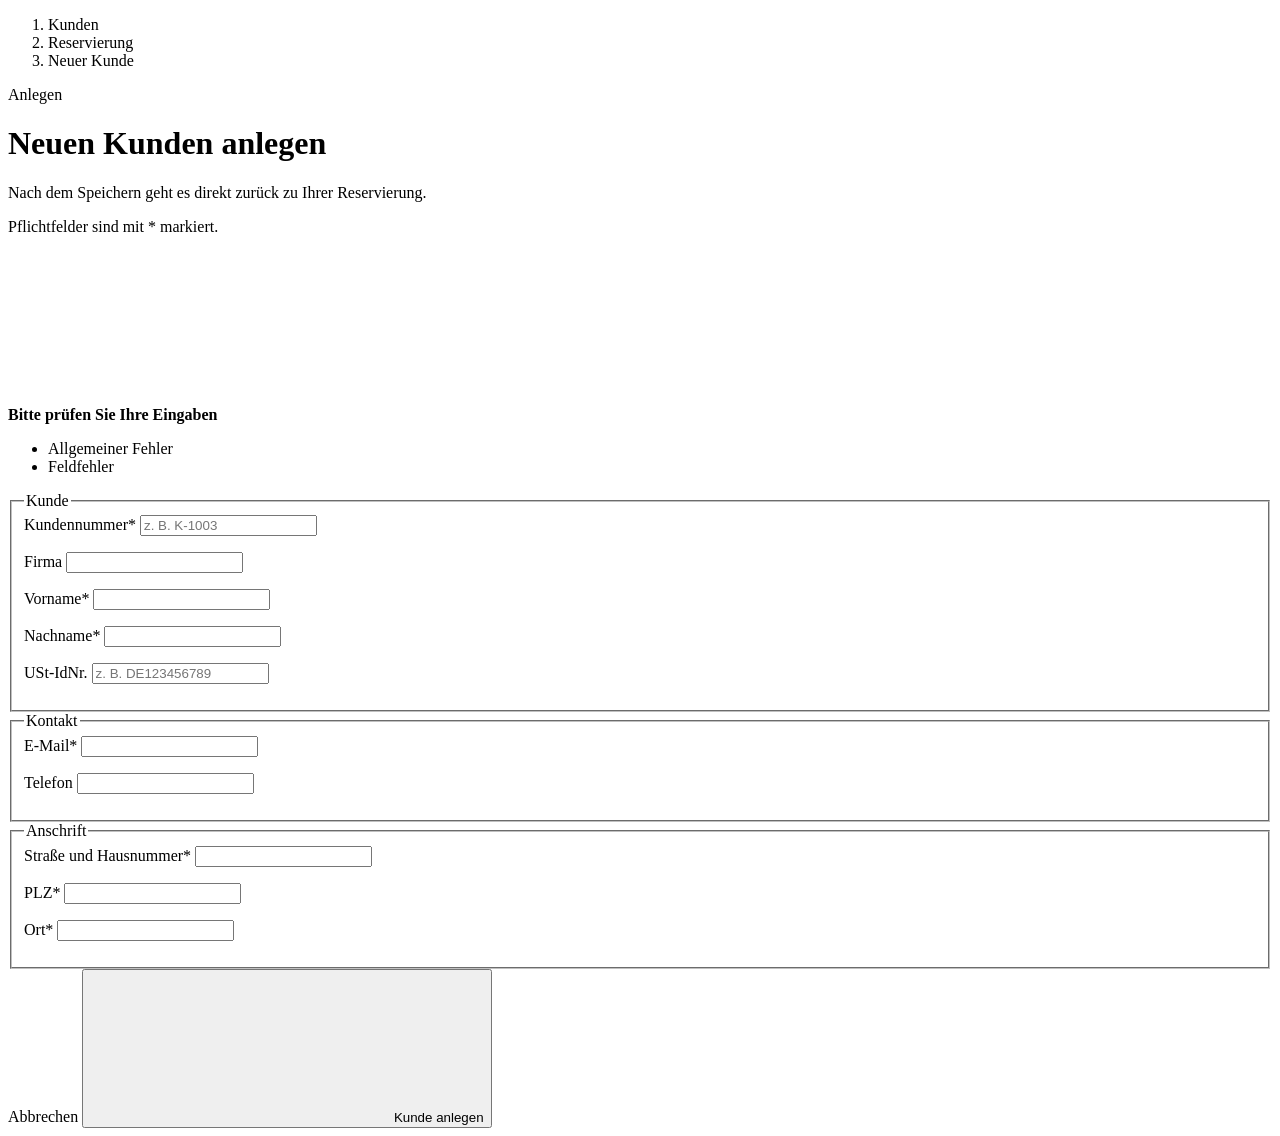
==== maschinenverleih/src/main/resources/templates/kunden/formular.html @ 533b96c6 "CI/CD: Workflows, Anlegen erster Seiten" ====
<!DOCTYPE html>
<html lang="de" xmlns:th="http://www.thymeleaf.org"
      th:replace="~{fragments/layout :: layout(~{::title}, ~{::#seite})}">
<head>
    <title>Kunde anlegen – Maschinenverleih</title>
</head>
<body>
<div id="seite" th:with="ausReservierung=${maschineId != null}">
    <nav class="brotkrumen" aria-label="Brotkrumen">
        <ol>
            <li th:unless="${ausReservierung}"><a th:href="@{/kunden}">Kunden</a></li>
            <li th:if="${ausReservierung}"><a th:href="@{/reservieren(maschineId=${maschineId}, von=${von}, bis=${bis})}">Reservierung</a></li>
            <li aria-current="page">Neuer Kunde</li>
        </ol>
    </nav>

    <div class="seitenkopf">
        <div>
            <span class="ueberzeile">Anlegen</span>
            <h1>Neuen Kunden anlegen</h1>
            <p th:if="${ausReservierung}">Nach dem Speichern geht es direkt zurück zu Ihrer Reservierung.</p>
            <p th:unless="${ausReservierung}">Pflichtfelder sind mit <span class="pflicht">*</span> markiert.</p>
        </div>
    </div>

    <form class="karte" th:object="${formular}" th:action="@{/kunden}" method="post" novalidate>
        <input type="hidden" name="maschineId" th:if="${ausReservierung}" th:value="${maschineId}">
        <input type="hidden" name="von" th:if="${ausReservierung}" th:value="${von}">
        <input type="hidden" name="bis" th:if="${ausReservierung}" th:value="${bis}">

        <div th:if="${#fields.hasErrors('*')}" class="meldung meldung--fehler" role="alert">
            <svg aria-hidden="true" focusable="false"><use href="/img/icons.svg#warnung"/></svg>
            <div>
                <strong>Bitte prüfen Sie Ihre Eingaben</strong>
                <ul>
                    <li th:each="e : ${#fields.globalErrors()}" th:text="${e}">Allgemeiner Fehler</li>
                    <li th:each="e : ${#fields.detailedErrors()}" th:if="${!e.global}">
                        <a th:href="'#' + ${e.fieldName}" th:text="${e.message}">Feldfehler</a></li>
                </ul>
            </div>
        </div>

        <fieldset class="feldgruppe">
            <legend>Kunde</legend>
            <div class="formular-raster">
                <div class="feld" th:classappend="${#fields.hasErrors('kundennummer')} ? 'feld--fehler'">
                    <label for="kundennummer">Kundennummer<span class="pflicht" aria-hidden="true">*</span></label>
                    <input type="text" th:field="*{kundennummer}" required maxlength="20" placeholder="z. B. K-1003"
                           aria-describedby="kundennummer-fehler" th:aria-invalid="${#fields.hasErrors('kundennummer')} ? 'true'">
                    <p class="feld-fehler" id="kundennummer-fehler" th:if="${#fields.hasErrors('kundennummer')}" th:errors="*{kundennummer}"></p>
                </div>
                <div class="feld" th:classappend="${#fields.hasErrors('firma')} ? 'feld--fehler'" style="grid-column: span 2">
                    <label for="firma">Firma</label>
                    <input type="text" th:field="*{firma}" maxlength="100" autocomplete="organization"
                           aria-describedby="firma-fehler" th:aria-invalid="${#fields.hasErrors('firma')} ? 'true'">
                    <p class="feld-fehler" id="firma-fehler" th:if="${#fields.hasErrors('firma')}" th:errors="*{firma}"></p>
                </div>
                <div class="feld" th:classappend="${#fields.hasErrors('vorname')} ? 'feld--fehler'">
                    <label for="vorname">Vorname<span class="pflicht" aria-hidden="true">*</span></label>
                    <input type="text" th:field="*{vorname}" required maxlength="50" autocomplete="given-name"
                           aria-describedby="vorname-fehler" th:aria-invalid="${#fields.hasErrors('vorname')} ? 'true'">
                    <p class="feld-fehler" id="vorname-fehler" th:if="${#fields.hasErrors('vorname')}" th:errors="*{vorname}"></p>
                </div>
                <div class="feld" th:classappend="${#fields.hasErrors('nachname')} ? 'feld--fehler'">
                    <label for="nachname">Nachname<span class="pflicht" aria-hidden="true">*</span></label>
                    <input type="text" th:field="*{nachname}" required maxlength="50" autocomplete="family-name"
                           aria-describedby="nachname-fehler" th:aria-invalid="${#fields.hasErrors('nachname')} ? 'true'">
                    <p class="feld-fehler" id="nachname-fehler" th:if="${#fields.hasErrors('nachname')}" th:errors="*{nachname}"></p>
                </div>
                <div class="feld" th:classappend="${#fields.hasErrors('ustId')} ? 'feld--fehler'">
                    <label for="ustId">USt-IdNr.</label>
                    <input type="text" th:field="*{ustId}" maxlength="20" placeholder="z. B. DE123456789"
                           aria-describedby="ustId-fehler" th:aria-invalid="${#fields.hasErrors('ustId')} ? 'true'">
                    <p class="feld-fehler" id="ustId-fehler" th:if="${#fields.hasErrors('ustId')}" th:errors="*{ustId}"></p>
                </div>
            </div>
        </fieldset>

        <fieldset class="feldgruppe">
            <legend>Kontakt</legend>
            <div class="formular-raster">
                <div class="feld" th:classappend="${#fields.hasErrors('email')} ? 'feld--fehler'">
                    <label for="email">E-Mail<span class="pflicht" aria-hidden="true">*</span></label>
                    <input type="email" th:field="*{email}" required maxlength="100" autocomplete="email"
                           aria-describedby="email-fehler" th:aria-invalid="${#fields.hasErrors('email')} ? 'true'">
                    <p class="feld-fehler" id="email-fehler" th:if="${#fields.hasErrors('email')}" th:errors="*{email}"></p>
                </div>
                <div class="feld" th:classappend="${#fields.hasErrors('telefon')} ? 'feld--fehler'">
                    <label for="telefon">Telefon</label>
                    <input type="tel" th:field="*{telefon}" maxlength="30" autocomplete="tel"
                           aria-describedby="telefon-fehler" th:aria-invalid="${#fields.hasErrors('telefon')} ? 'true'">
                    <p class="feld-fehler" id="telefon-fehler" th:if="${#fields.hasErrors('telefon')}" th:errors="*{telefon}"></p>
                </div>
            </div>
        </fieldset>

        <fieldset class="feldgruppe" style="margin-bottom:0">
            <legend>Anschrift</legend>
            <div class="formular-raster">
                <div class="feld breit" th:classappend="${#fields.hasErrors('strasse')} ? 'feld--fehler'">
                    <label for="strasse">Straße und Hausnummer<span class="pflicht" aria-hidden="true">*</span></label>
                    <input type="text" th:field="*{strasse}" required maxlength="100" autocomplete="street-address"
                           aria-describedby="strasse-fehler" th:aria-invalid="${#fields.hasErrors('strasse')} ? 'true'">
                    <p class="feld-fehler" id="strasse-fehler" th:if="${#fields.hasErrors('strasse')}" th:errors="*{strasse}"></p>
                </div>
                <div class="feld" th:classappend="${#fields.hasErrors('plz')} ? 'feld--fehler'">
                    <label for="plz">PLZ<span class="pflicht" aria-hidden="true">*</span></label>
                    <input type="text" th:field="*{plz}" required maxlength="5" inputmode="numeric" autocomplete="postal-code"
                           aria-describedby="plz-fehler" th:aria-invalid="${#fields.hasErrors('plz')} ? 'true'">
                    <p class="feld-fehler" id="plz-fehler" th:if="${#fields.hasErrors('plz')}" th:errors="*{plz}"></p>
                </div>
                <div class="feld" th:classappend="${#fields.hasErrors('ort')} ? 'feld--fehler'">
                    <label for="ort">Ort<span class="pflicht" aria-hidden="true">*</span></label>
                    <input type="text" th:field="*{ort}" required maxlength="100" autocomplete="address-level2"
                           aria-describedby="ort-fehler" th:aria-invalid="${#fields.hasErrors('ort')} ? 'true'">
                    <p class="feld-fehler" id="ort-fehler" th:if="${#fields.hasErrors('ort')}" th:errors="*{ort}"></p>
                </div>
            </div>
        </fieldset>

        <div class="formular-fuss">
            <a class="btn btn-zweit" th:href="${ausReservierung} ? @{/reservieren(maschineId=${maschineId}, von=${von}, bis=${bis})} : @{/kunden}">Abbrechen</a>
            <button class="btn btn-primaer btn-gross" type="submit">
                <svg aria-hidden="true" focusable="false"><use href="/img/icons.svg#haken"/></svg>
                <span th:text="${ausReservierung} ? 'Speichern und weiter zur Reservierung' : 'Kunde anlegen'">Kunde anlegen</span>
            </button>
        </div>
    </form>
</div>
</body>
</html>
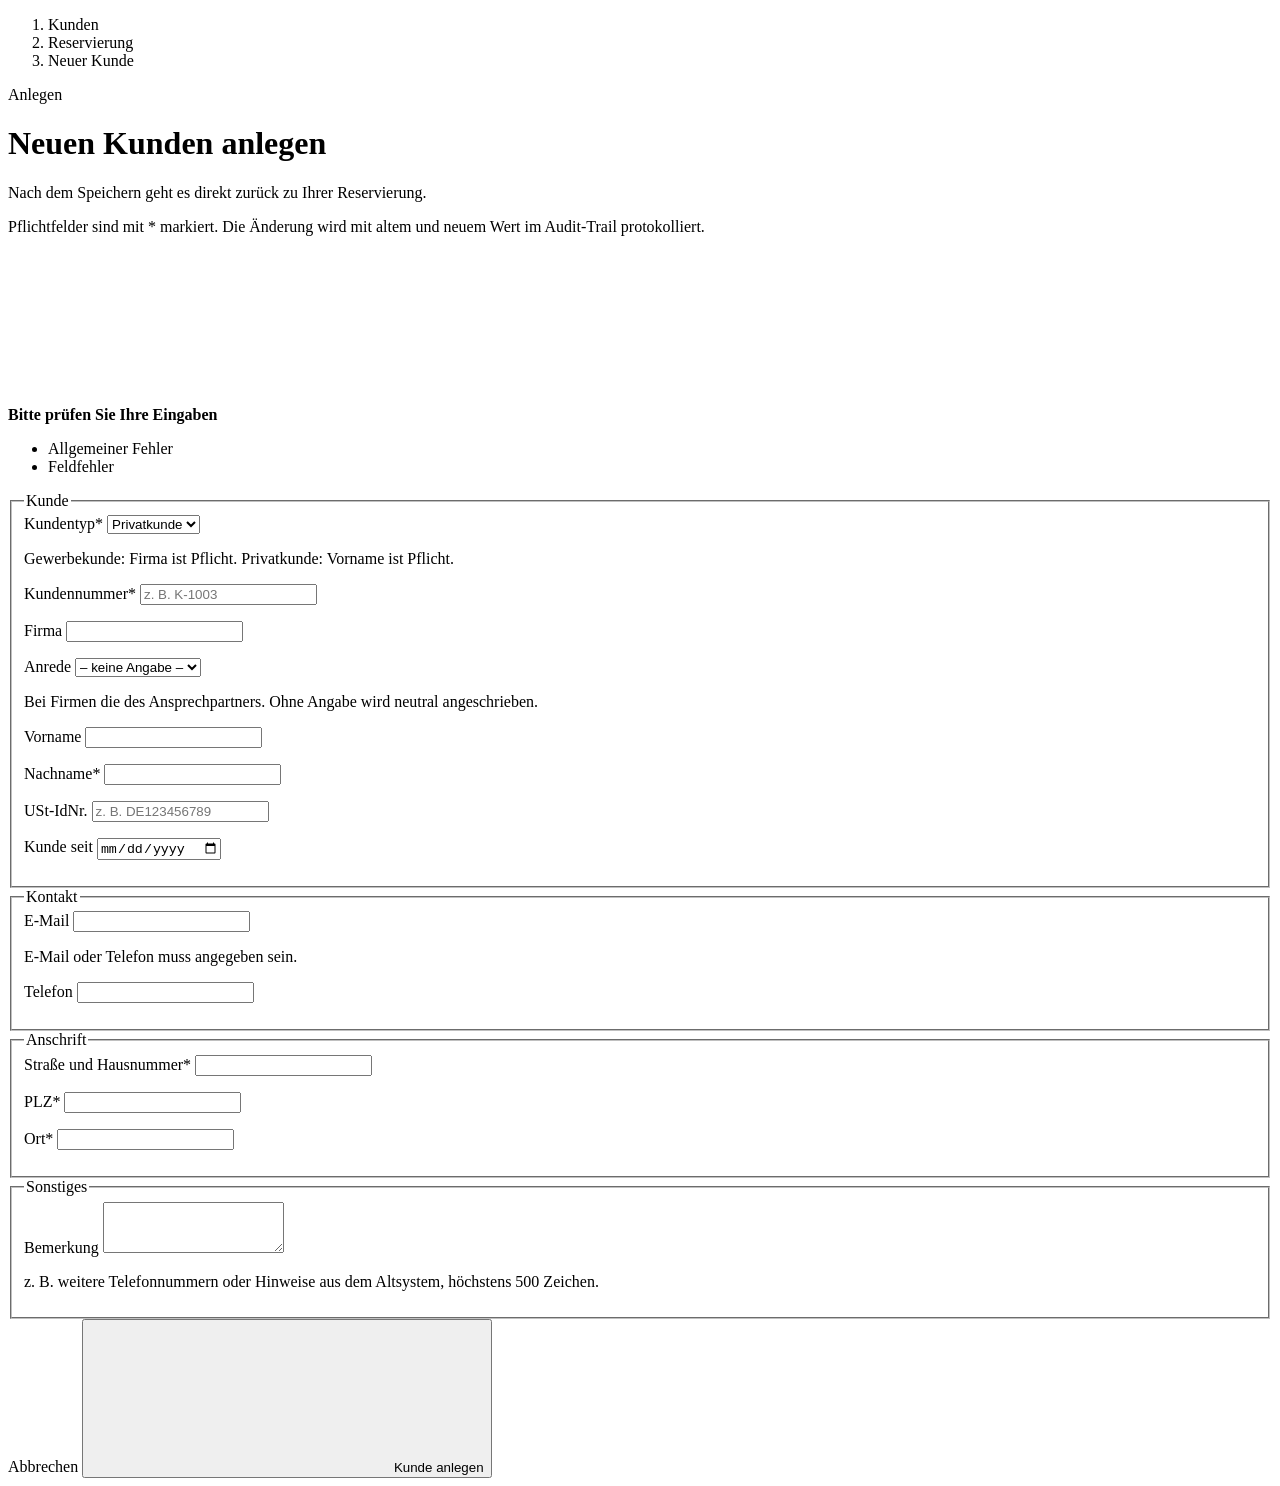
==== commit 471eff7a: "Kunden-Altdaten aus Excel importieren, Kunden bearbeiten und suchen, Anrede ergänzt" ====
--- a/maschinenverleih/src/main/resources/templates/kunden/formular.html
+++ b/maschinenverleih/src/main/resources/templates/kunden/formular.html
@@ -2,7 +2,7 @@
 <html lang="de" xmlns:th="http://www.thymeleaf.org"
       th:replace="~{fragments/layout :: layout(~{::title}, ~{::#seite})}">
 <head>
-    <title>Kunde anlegen – Maschinenverleih</title>
+    <title th:text="${kundeId} ? 'Kunde bearbeiten – Maschinenverleih' : 'Kunde anlegen – Maschinenverleih'">Kunde anlegen – Maschinenverleih</title>
 </head>
 <body>
 <div id="seite" th:with="ausReservierung=${maschineId != null}">
@@ -10,20 +10,22 @@
         <ol>
             <li th:unless="${ausReservierung}"><a th:href="@{/kunden}">Kunden</a></li>
             <li th:if="${ausReservierung}"><a th:href="@{/reservieren(maschineId=${maschineId}, von=${von}, bis=${bis})}">Reservierung</a></li>
-            <li aria-current="page">Neuer Kunde</li>
+            <li aria-current="page" th:text="${kundeId} ? 'Kunde ' + ${formular.kundennummer} + ' bearbeiten' : 'Neuer Kunde'">Neuer Kunde</li>
         </ol>
     </nav>
 
     <div class="seitenkopf">
         <div>
-            <span class="ueberzeile">Anlegen</span>
-            <h1>Neuen Kunden anlegen</h1>
+            <span class="ueberzeile" th:text="${kundeId} ? 'Bearbeiten' : 'Anlegen'">Anlegen</span>
+            <h1 th:text="${kundeId} ? 'Kunde ' + ${formular.kundennummer} + ' bearbeiten' : 'Neuen Kunden anlegen'">Neuen Kunden anlegen</h1>
             <p th:if="${ausReservierung}">Nach dem Speichern geht es direkt zurück zu Ihrer Reservierung.</p>
-            <p th:unless="${ausReservierung}">Pflichtfelder sind mit <span class="pflicht">*</span> markiert.</p>
+            <p th:unless="${ausReservierung}">Pflichtfelder sind mit <span class="pflicht">*</span> markiert.
+                <span th:if="${kundeId}">Die Änderung wird mit altem und neuem Wert im Audit-Trail protokolliert.</span></p>
         </div>
     </div>
 
-    <form class="karte" th:object="${formular}" th:action="@{/kunden}" method="post" novalidate>
+    <form class="karte" th:object="${formular}" method="post" novalidate
+          th:action="${kundeId} ? @{/kunden/{id}(id=${kundeId})} : @{/kunden}">
         <input type="hidden" name="maschineId" th:if="${ausReservierung}" th:value="${maschineId}">
         <input type="hidden" name="von" th:if="${ausReservierung}" th:value="${von}">
         <input type="hidden" name="bis" th:if="${ausReservierung}" th:value="${bis}">
@@ -43,21 +45,38 @@
         <fieldset class="feldgruppe">
             <legend>Kunde</legend>
             <div class="formular-raster">
+                <div class="feld" th:classappend="${#fields.hasErrors('kundentyp')} ? 'feld--fehler'">
+                    <label for="kundentyp">Kundentyp<span class="pflicht" aria-hidden="true">*</span></label>
+                    <select th:field="*{kundentyp}" required aria-describedby="kundentyp-hinweis kundentyp-fehler"
+                            th:aria-invalid="${#fields.hasErrors('kundentyp')} ? 'true'">
+                        <option th:each="t : ${kundentypen}" th:value="${t}" th:text="${t.bezeichnung}">Privatkunde</option>
+                    </select>
+                    <p class="feld-hinweis" id="kundentyp-hinweis">Gewerbekunde: Firma ist Pflicht. Privatkunde: Vorname ist Pflicht.</p>
+                    <p class="feld-fehler" id="kundentyp-fehler" th:if="${#fields.hasErrors('kundentyp')}" th:errors="*{kundentyp}"></p>
+                </div>
                 <div class="feld" th:classappend="${#fields.hasErrors('kundennummer')} ? 'feld--fehler'">
                     <label for="kundennummer">Kundennummer<span class="pflicht" aria-hidden="true">*</span></label>
                     <input type="text" th:field="*{kundennummer}" required maxlength="20" placeholder="z. B. K-1003"
                            aria-describedby="kundennummer-fehler" th:aria-invalid="${#fields.hasErrors('kundennummer')} ? 'true'">
                     <p class="feld-fehler" id="kundennummer-fehler" th:if="${#fields.hasErrors('kundennummer')}" th:errors="*{kundennummer}"></p>
                 </div>
-                <div class="feld" th:classappend="${#fields.hasErrors('firma')} ? 'feld--fehler'" style="grid-column: span 2">
+                <div class="feld" th:classappend="${#fields.hasErrors('firma')} ? 'feld--fehler'">
                     <label for="firma">Firma</label>
                     <input type="text" th:field="*{firma}" maxlength="100" autocomplete="organization"
                            aria-describedby="firma-fehler" th:aria-invalid="${#fields.hasErrors('firma')} ? 'true'">
                     <p class="feld-fehler" id="firma-fehler" th:if="${#fields.hasErrors('firma')}" th:errors="*{firma}"></p>
                 </div>
+                <div class="feld">
+                    <label for="anrede">Anrede</label>
+                    <select th:field="*{anrede}" aria-describedby="anrede-hinweis">
+                        <option value="">– keine Angabe –</option>
+                        <option th:each="a : ${anreden}" th:value="${a}" th:text="${a.bezeichnung}">Frau</option>
+                    </select>
+                    <p class="feld-hinweis" id="anrede-hinweis">Bei Firmen die des Ansprechpartners. Ohne Angabe wird neutral angeschrieben.</p>
+                </div>
                 <div class="feld" th:classappend="${#fields.hasErrors('vorname')} ? 'feld--fehler'">
-                    <label for="vorname">Vorname<span class="pflicht" aria-hidden="true">*</span></label>
-                    <input type="text" th:field="*{vorname}" required maxlength="50" autocomplete="given-name"
+                    <label for="vorname">Vorname</label>
+                    <input type="text" th:field="*{vorname}" maxlength="50" autocomplete="given-name"
                            aria-describedby="vorname-fehler" th:aria-invalid="${#fields.hasErrors('vorname')} ? 'true'">
                     <p class="feld-fehler" id="vorname-fehler" th:if="${#fields.hasErrors('vorname')}" th:errors="*{vorname}"></p>
                 </div>
@@ -73,6 +92,12 @@
                            aria-describedby="ustId-fehler" th:aria-invalid="${#fields.hasErrors('ustId')} ? 'true'">
                     <p class="feld-fehler" id="ustId-fehler" th:if="${#fields.hasErrors('ustId')}" th:errors="*{ustId}"></p>
                 </div>
+                <div class="feld" th:classappend="${#fields.hasErrors('kundeSeit')} ? 'feld--fehler'">
+                    <label for="kundeSeit">Kunde seit</label>
+                    <input type="date" th:field="*{kundeSeit}"
+                           aria-describedby="kundeSeit-fehler" th:aria-invalid="${#fields.hasErrors('kundeSeit')} ? 'true'">
+                    <p class="feld-fehler" id="kundeSeit-fehler" th:if="${#fields.hasErrors('kundeSeit')}" th:errors="*{kundeSeit}"></p>
+                </div>
             </div>
         </fieldset>
 
@@ -80,9 +105,10 @@
             <legend>Kontakt</legend>
             <div class="formular-raster">
                 <div class="feld" th:classappend="${#fields.hasErrors('email')} ? 'feld--fehler'">
-                    <label for="email">E-Mail<span class="pflicht" aria-hidden="true">*</span></label>
-                    <input type="email" th:field="*{email}" required maxlength="100" autocomplete="email"
-                           aria-describedby="email-fehler" th:aria-invalid="${#fields.hasErrors('email')} ? 'true'">
+                    <label for="email">E-Mail</label>
+                    <input type="email" th:field="*{email}" maxlength="100" autocomplete="email"
+                           aria-describedby="email-hinweis email-fehler" th:aria-invalid="${#fields.hasErrors('email')} ? 'true'">
+                    <p class="feld-hinweis" id="email-hinweis">E-Mail oder Telefon muss angegeben sein.</p>
                     <p class="feld-fehler" id="email-fehler" th:if="${#fields.hasErrors('email')}" th:errors="*{email}"></p>
                 </div>
                 <div class="feld" th:classappend="${#fields.hasErrors('telefon')} ? 'feld--fehler'">
@@ -94,7 +120,7 @@
             </div>
         </fieldset>
 
-        <fieldset class="feldgruppe" style="margin-bottom:0">
+        <fieldset class="feldgruppe">
             <legend>Anschrift</legend>
             <div class="formular-raster">
                 <div class="feld breit" th:classappend="${#fields.hasErrors('strasse')} ? 'feld--fehler'">
@@ -118,11 +144,23 @@
             </div>
         </fieldset>
 
+        <fieldset class="feldgruppe" style="margin-bottom:0">
+            <legend>Sonstiges</legend>
+            <div class="feld" th:classappend="${#fields.hasErrors('bemerkung')} ? 'feld--fehler'">
+                <label for="bemerkung">Bemerkung</label>
+                <textarea th:field="*{bemerkung}" rows="3" maxlength="500"
+                          aria-describedby="bemerkung-hinweis bemerkung-fehler"
+                          th:aria-invalid="${#fields.hasErrors('bemerkung')} ? 'true'"></textarea>
+                <p class="feld-hinweis" id="bemerkung-hinweis">z. B. weitere Telefonnummern oder Hinweise aus dem Altsystem, höchstens 500 Zeichen.</p>
+                <p class="feld-fehler" id="bemerkung-fehler" th:if="${#fields.hasErrors('bemerkung')}" th:errors="*{bemerkung}"></p>
+            </div>
+        </fieldset>
+
         <div class="formular-fuss">
             <a class="btn btn-zweit" th:href="${ausReservierung} ? @{/reservieren(maschineId=${maschineId}, von=${von}, bis=${bis})} : @{/kunden}">Abbrechen</a>
             <button class="btn btn-primaer btn-gross" type="submit">
                 <svg aria-hidden="true" focusable="false"><use href="/img/icons.svg#haken"/></svg>
-                <span th:text="${ausReservierung} ? 'Speichern und weiter zur Reservierung' : 'Kunde anlegen'">Kunde anlegen</span>
+                <span th:text="${ausReservierung} ? 'Speichern und weiter zur Reservierung' : (${kundeId} ? 'Änderungen speichern' : 'Kunde anlegen')">Kunde anlegen</span>
             </button>
         </div>
     </form>
